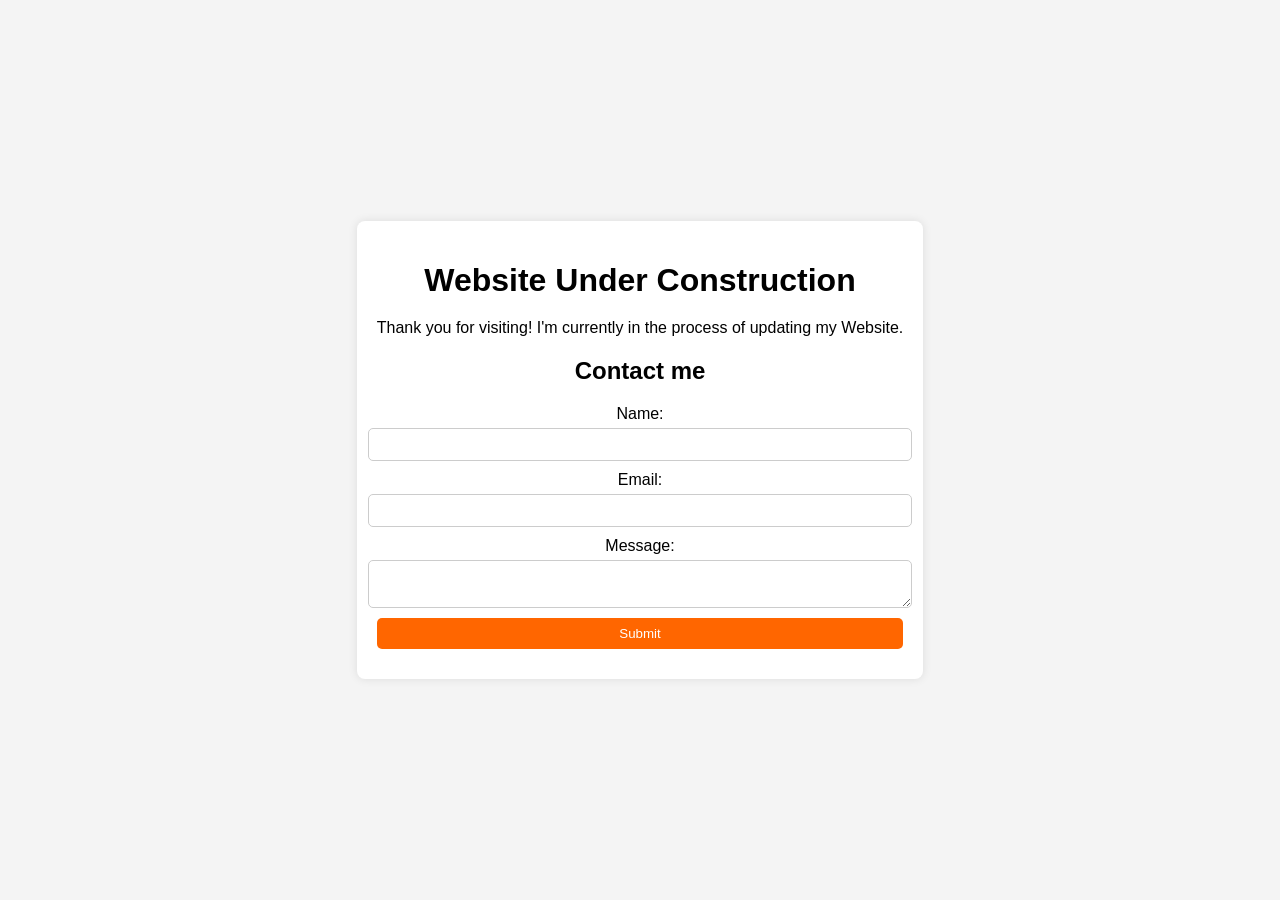
==== index.html @ 87bc018e ""Website under construction"" ====
<!DOCTYPE html>
<html lang="en">
    <head>
        <meta charset="UTF-8">
        <meta name="viewport" content="width=device-width, initial-scale=1.0">
        <title>Atharva Gitaye</title>
        <link rel="stylesheet" href="css/styles.css">
    </head>
    <body>
        <div class="construction-wrapper">
            <h1>Website Under Construction</h1>
            <p>Thank you for visiting! I'm currently in the process of updating my Website.</p>
            <h2>Contact me</h2>
            <form action="https://formspree.io/f/meqbndkp" method="post" class="contact-form">
                <label for="name">Name:</label>
                <input type="text" id="name" name="name" required>
                
                <label for="email">Email:</label>
                <input type="email" id="email" name="email" required>
                
                <label for="message">Message:</label>
                <textarea id="message" name="message" required></textarea>
                
                <input type="submit" value="Submit">
            </form>
        </div>
    </body>
</html>
---- css/styles.css ----
body {
    font-family: Arial, sans-serif;
    background-color: #f4f4f4;
    margin: 0;
    display: flex;
    justify-content: center;
    align-items: center;
    height: 100vh;
}

.construction-wrapper {
    text-align: center;
    background-color: #fff;
    padding: 20px;
    border-radius: 8px;
    box-shadow: 0 0 10px rgba(0, 0, 0, 0.1);
    max-width: 80%;
}

.construction-wrapper h1 {
    margin-bottom: 20px;
}

.contact-form {
    display: flex;
    flex-direction: column;
    align-items: center;
}

.contact-form label {
    margin-bottom: 5px;
}

.contact-form input,
.contact-form textarea {
    width: 100%;
    padding: 8px;
    margin-bottom: 10px;
    border-radius: 5px;
    border: 1px solid #ccc;
}

.contact-form input[type="submit"] {
    background-color: #ff6600;
    color: white;
    border: none;
    cursor: pointer;
    transition: background-color 0.3s;
}

.contact-form input[type="submit"]:hover {
    background-color: #ff3300;
}
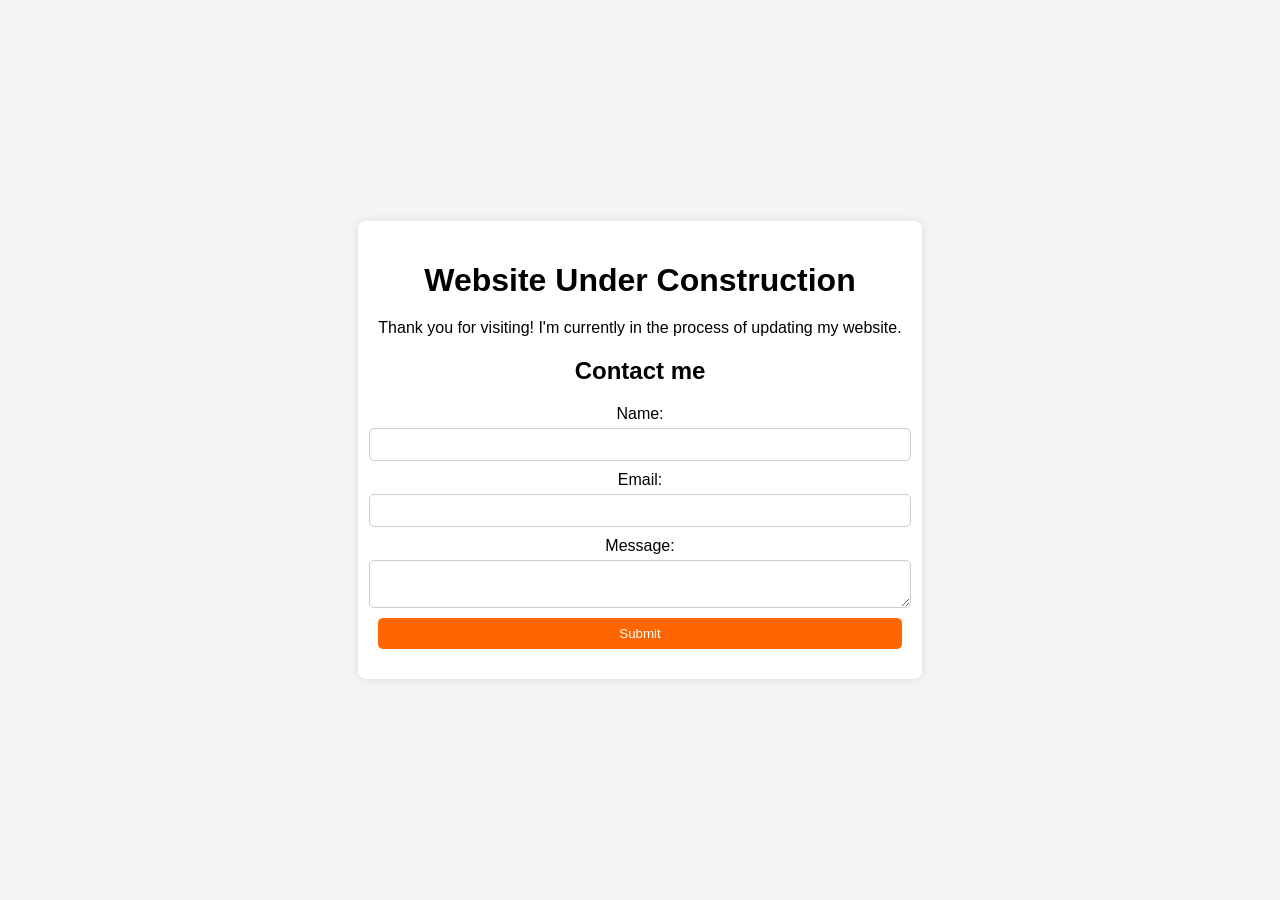
==== commit f7bb2fa8: "Website under construction" ====
--- a/index.html
+++ b/index.html
@@ -9,7 +9,7 @@
     <body>
         <div class="construction-wrapper">
             <h1>Website Under Construction</h1>
-            <p>Thank you for visiting! I'm currently in the process of updating my Website.</p>
+            <p>Thank you for visiting! I'm currently in the process of updating my website.</p>
             <h2>Contact me</h2>
             <form action="https://formspree.io/f/meqbndkp" method="post" class="contact-form">
                 <label for="name">Name:</label>
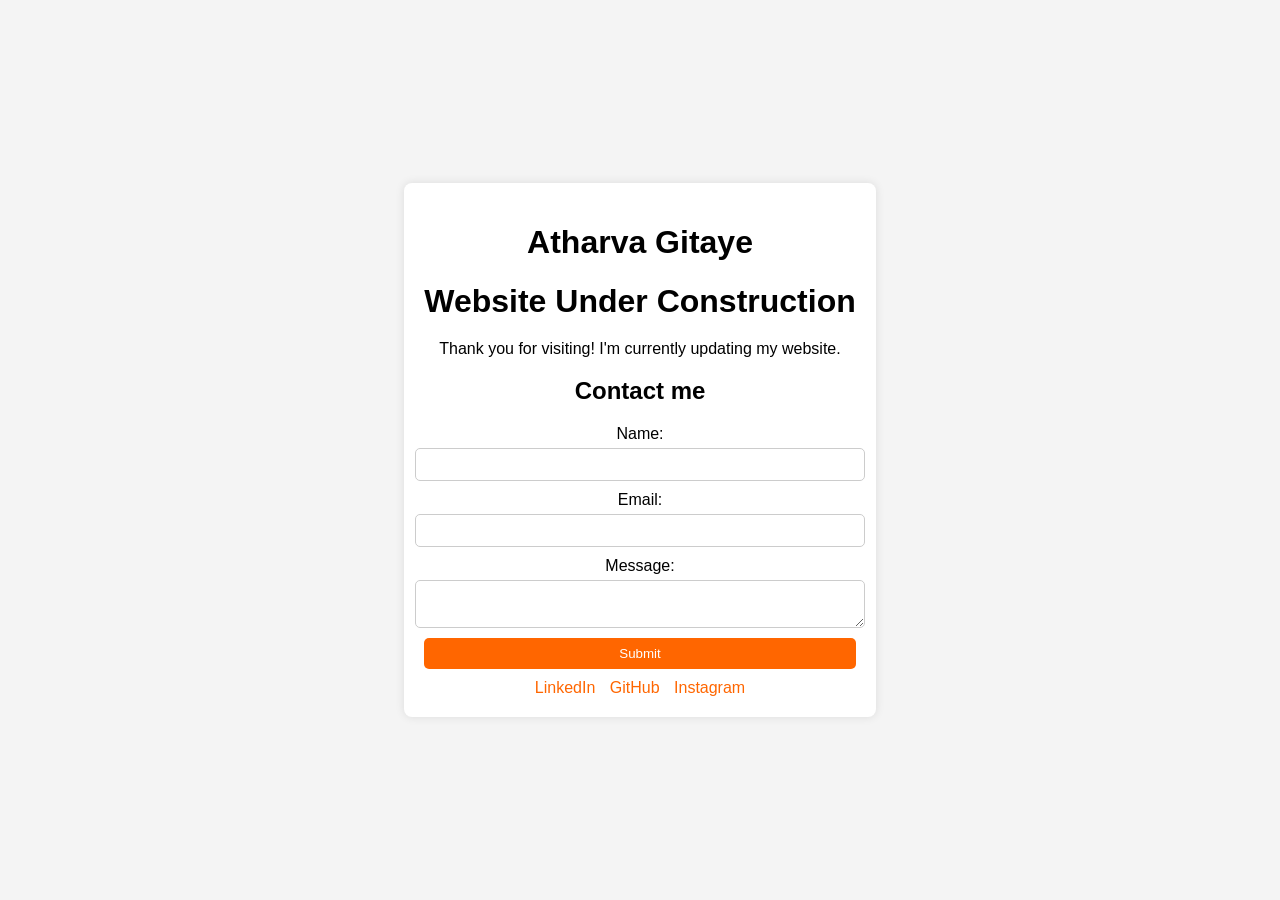
==== commit 0e1f0474: "Minor changes" ====
--- a/index.html
+++ b/index.html
@@ -4,14 +4,15 @@
         <meta charset="UTF-8">
         <meta name="viewport" content="width=device-width, initial-scale=1.0">
         <title>Atharva Gitaye</title>
-        <link rel="stylesheet" href="css/styles.css">
+        <link rel="stylesheet" href="css/main.css">
     </head>
     <body>
         <div class="construction-wrapper">
+            <h1>Atharva Gitaye</h1>
             <h1>Website Under Construction</h1>
-            <p>Thank you for visiting! I'm currently in the process of updating my website.</p>
+            <p>Thank you for visiting! I'm currently updating my website.</p>
             <h2>Contact me</h2>
-            <form action="https://formspree.io/f/meqbndkp" method="post" class="contact-form">
+            <form action="https://formspree.io/f/xpzgepjq" method="post" class="contact-form">
                 <label for="name">Name:</label>
                 <input type="text" id="name" name="name" required>
                 
@@ -19,10 +20,14 @@
                 <input type="email" id="email" name="email" required>
                 
                 <label for="message">Message:</label>
-                <textarea id="message" name="message" required></textarea>
+                <textarea id="message" name="message" maxlength="250" required></textarea>
                 
                 <input type="submit" value="Submit">
             </form>
+
+            <a href="https://www.linkedin.com/in/atharvagitaye" target="_blank">LinkedIn</a>
+            <a href="https://www.github.com/atharvagitaye" target="_blank">GitHub</a>
+            <a href="https://www.instagram.com/atharvagitaye" target="_blank">Instagram</a>
         </div>
     </body>
 </html>
--- a/css/main.css
+++ b/css/main.css
@@ -0,0 +1,77 @@
+body {
+    font-family: Arial, sans-serif;
+    background-color: #f4f4f4;
+    margin: 0;
+    display: flex;
+    justify-content: center;
+    align-items: center;
+    height: 100vh;
+}
+
+.construction-wrapper {
+    text-align: center;
+    background-color: #fff;
+    padding: 20px;
+    border-radius: 8px;
+    box-shadow: 0 0 10px rgba(0, 0, 0, 0.1);
+    max-width: 80%;
+}
+
+.construction-wrapper h1 {
+    margin-bottom: 20px;
+}
+
+.contact-form {
+    display: flex;
+    flex-direction: column;
+    align-items: center;
+}
+
+.contact-form label {
+    margin-bottom: 5px;
+}
+
+.contact-form input, .contact-form textarea {
+    width: 100%;
+    padding: 8px;
+    margin-bottom: 10px;
+    border-radius: 5px;
+    border: 1px solid #ccc;
+}
+
+.contact-form input[type="submit"] {
+    background-color: #ff6600;
+    color: white;
+    border: none;
+    cursor: pointer;
+    transition: background-color 0.3s;
+}
+
+.contact-form input[type="submit"]:hover {
+    background-color: #ff3300;
+}
+
+a {
+    padding-left: 5px;
+    padding-right: 5px;
+}
+
+a:link {
+    color: #ff6600;
+    text-decoration: none;
+}
+
+a:visited {
+    color: #ff6600;
+    text-decoration: none;
+}
+
+a:hover {
+    color: blue;
+    text-decoration: underline;
+}
+
+a:active {
+    color: orange;
+    text-decoration: none;
+}
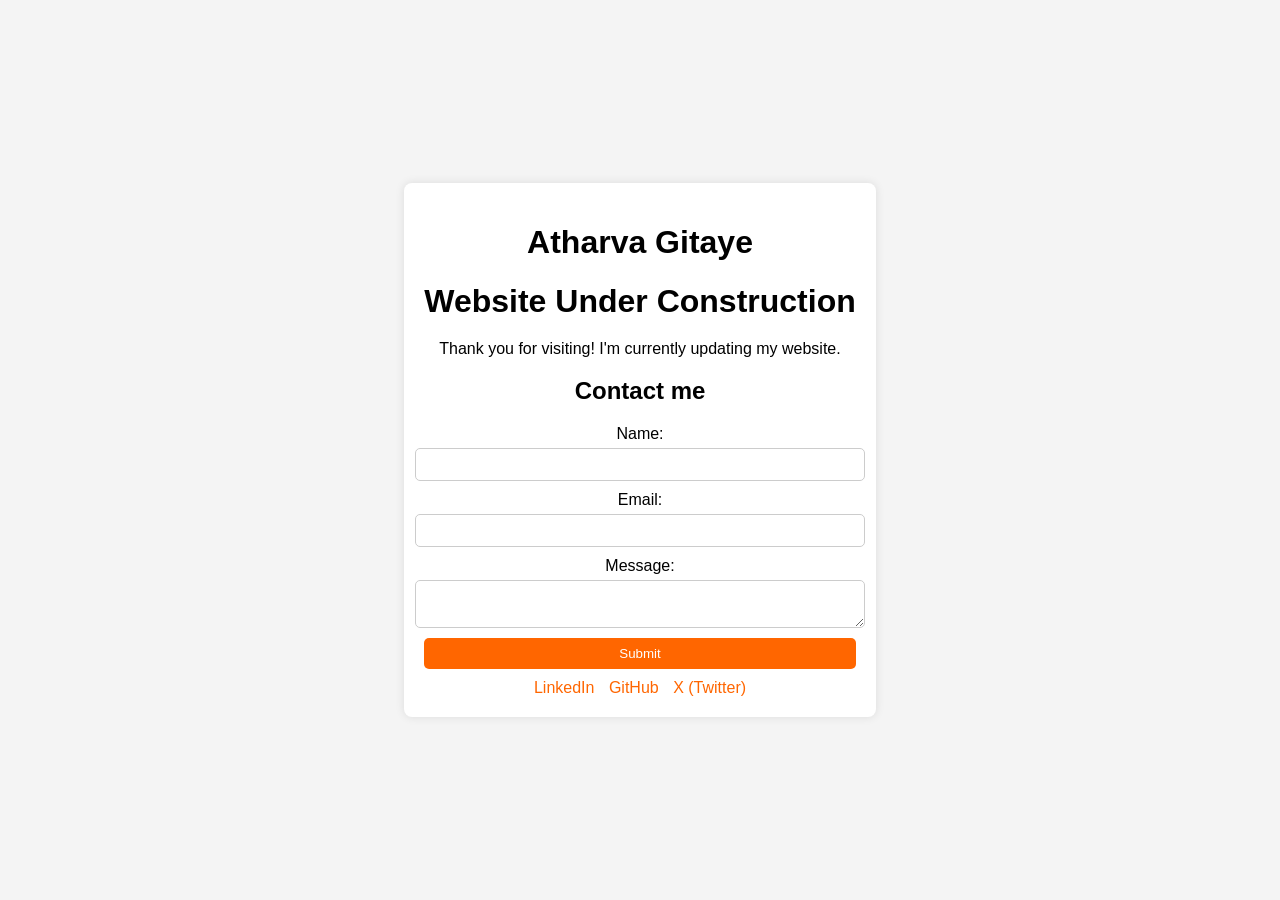
==== commit 78b39c6e: "Minor changes" ====
--- a/index.html
+++ b/index.html
@@ -27,7 +27,7 @@
 
             <a href="https://www.linkedin.com/in/atharvagitaye" target="_blank">LinkedIn</a>
             <a href="https://www.github.com/atharvagitaye" target="_blank">GitHub</a>
-            <a href="https://www.instagram.com/atharvagitaye" target="_blank">Instagram</a>
+            <a href="https://www.x.com/atharvagitaye" target="_blank">X (Twitter)</a>
         </div>
     </body>
 </html>
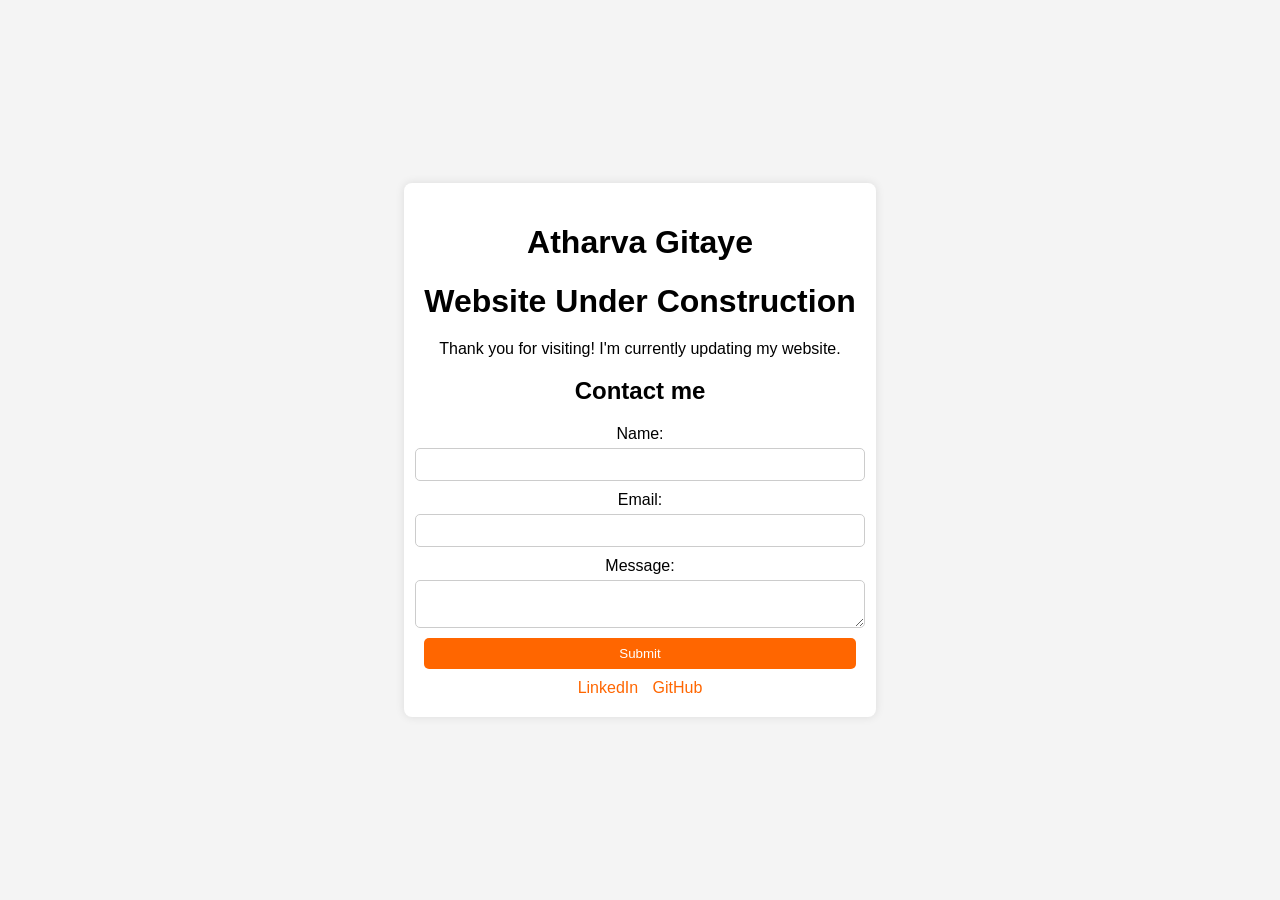
==== commit 4d58deeb: "Updates" ====
--- a/index.html
+++ b/index.html
@@ -27,7 +27,6 @@
 
             <a href="https://www.linkedin.com/in/atharvagitaye" target="_blank">LinkedIn</a>
             <a href="https://www.github.com/atharvagitaye" target="_blank">GitHub</a>
-            <a href="https://www.x.com/atharvagitaye" target="_blank">X (Twitter)</a>
         </div>
     </body>
 </html>
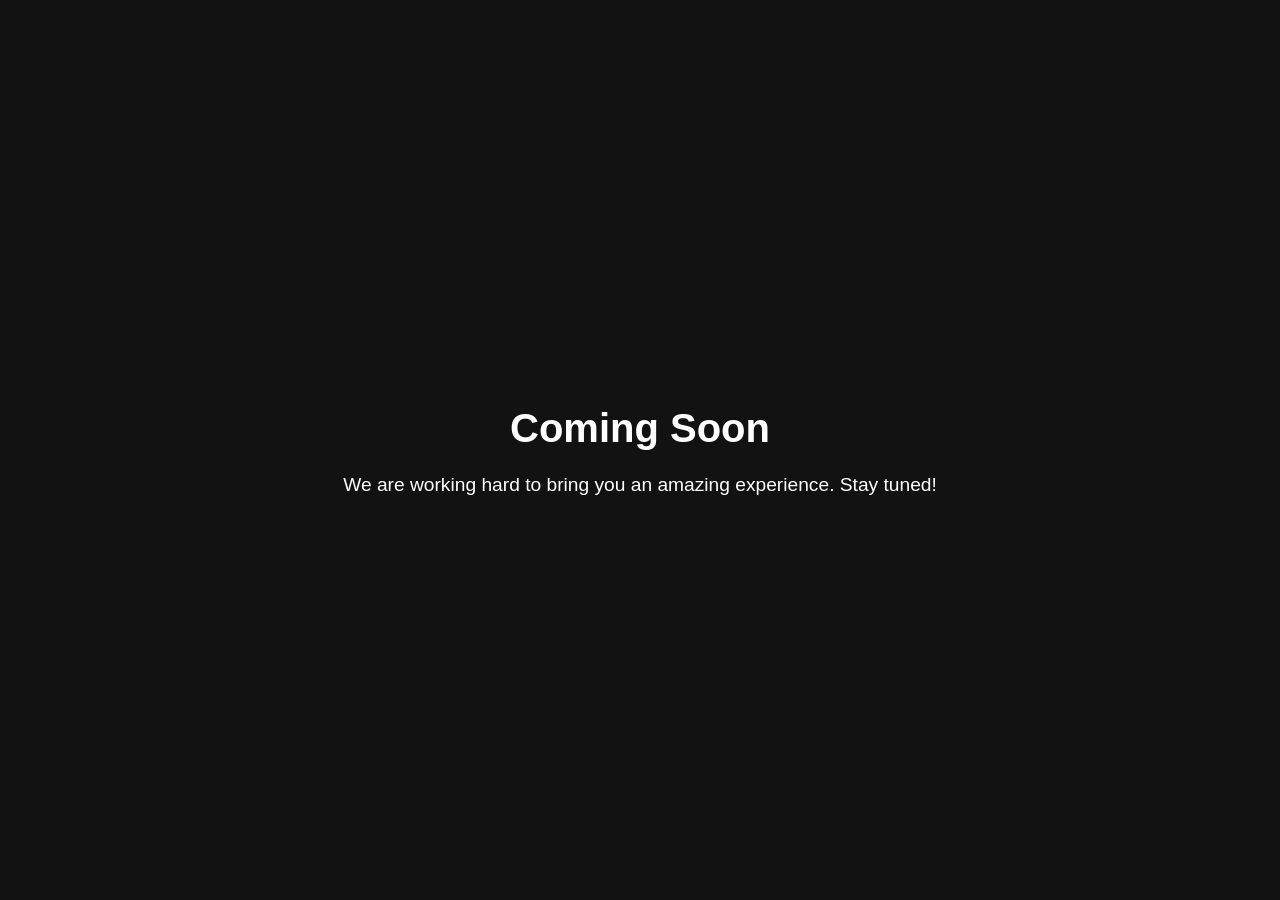
==== commit fee611aa: "Initial Commit" ====
--- a/index.html
+++ b/index.html
@@ -1,32 +1,62 @@
 <!DOCTYPE html>
 <html lang="en">
-    <head>
-        <meta charset="UTF-8">
-        <meta name="viewport" content="width=device-width, initial-scale=1.0">
-        <title>Atharva Gitaye</title>
-        <link rel="stylesheet" href="css/main.css">
-    </head>
-    <body>
-        <div class="construction-wrapper">
-            <h1>Atharva Gitaye</h1>
-            <h1>Website Under Construction</h1>
-            <p>Thank you for visiting! I'm currently updating my website.</p>
-            <h2>Contact me</h2>
-            <form action="https://formspree.io/f/xpzgepjq" method="post" class="contact-form">
-                <label for="name">Name:</label>
-                <input type="text" id="name" name="name" required>
-                
-                <label for="email">Email:</label>
-                <input type="email" id="email" name="email" required>
-                
-                <label for="message">Message:</label>
-                <textarea id="message" name="message" maxlength="250" required></textarea>
-                
-                <input type="submit" value="Submit">
-            </form>
+<head>
+    <meta charset="UTF-8">
+    <meta name="viewport" content="width=device-width, initial-scale=1.0">
+    <title>Coming Soon</title>
+    <style>
+        body {
+            margin: 0;
+            padding: 0;
+            font-family: 'Arial', sans-serif;
+            background-color: #121212;
+            color: #ffffff;
+            display: flex;
+            justify-content: center;
+            align-items: center;
+            height: 100vh;
+            text-align: center;
+        }
 
-            <a href="https://www.linkedin.com/in/atharvagitaye" target="_blank">LinkedIn</a>
-            <a href="https://www.github.com/atharvagitaye" target="_blank">GitHub</a>
-        </div>
-    </body>
-</html>+        .container {
+            max-width: 600px;
+            padding: 20px;
+        }
+
+        h1 {
+            font-size: 2.5em;
+            margin-bottom: 10px;
+        }
+
+        p {
+            font-size: 1.2em;
+            line-height: 1.6;
+            margin-bottom: 20px;
+        }
+
+        @media (max-width: 768px) {
+            h1 {
+                font-size: 2em;
+            }
+            p {
+                font-size: 1em;
+            }
+        }
+
+        @media (max-width: 480px) {
+            h1 {
+                font-size: 1.5em;
+            }
+            p {
+                font-size: 0.9em;
+            }
+        }
+    </style>
+</head>
+<body>
+    <div class="container">
+        <h1>Coming Soon</h1>
+        <p>We are working hard to bring you an amazing experience. Stay tuned!</p>
+    </div>
+</body>
+</html>
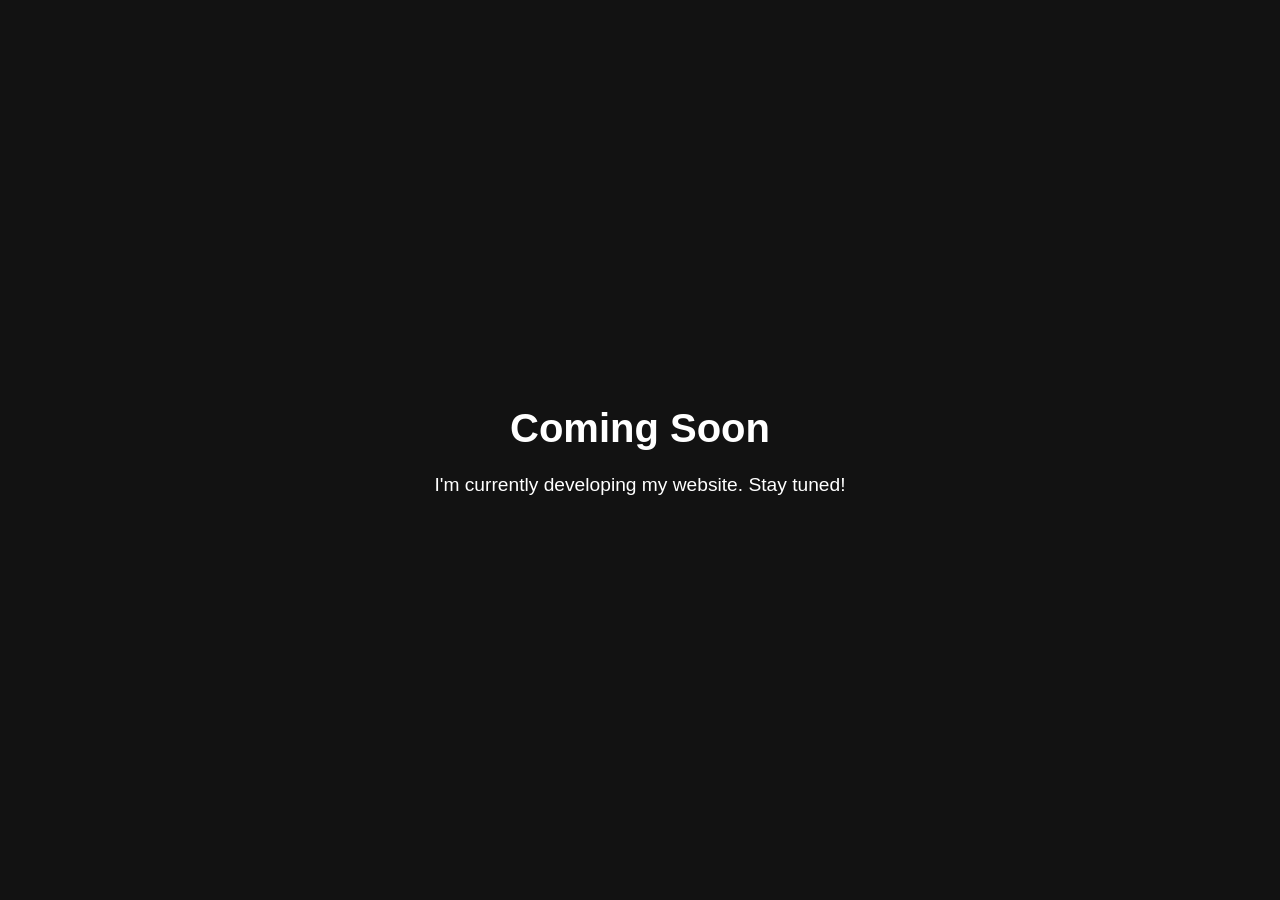
==== commit 408c7cc2: "Update index.html" ====
--- a/index.html
+++ b/index.html
@@ -56,7 +56,7 @@
 <body>
     <div class="container">
         <h1>Coming Soon</h1>
-        <p>We are working hard to bring you an amazing experience. Stay tuned!</p>
+        <p>I'm currently developing my website. Stay tuned!</p>
     </div>
 </body>
 </html>
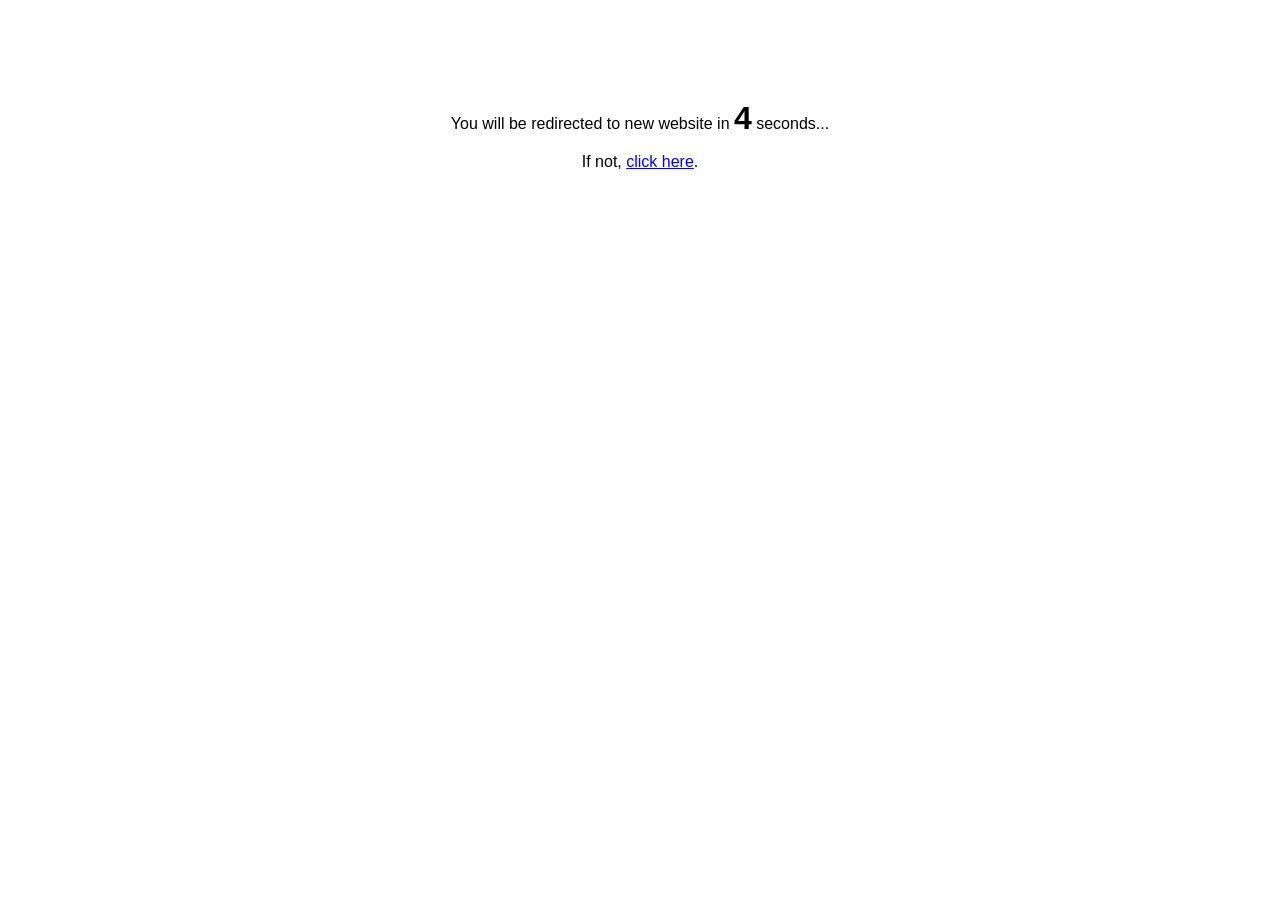
==== commit 2a216111: "Update index.html for redirect and countdown" ====
--- a/index.html
+++ b/index.html
@@ -1,62 +1,33 @@
 <!DOCTYPE html>
-<html lang="en">
+<html>
 <head>
-    <meta charset="UTF-8">
-    <meta name="viewport" content="width=device-width, initial-scale=1.0">
-    <title>Coming Soon</title>
+    <title>Redirecting...</title>
+    <meta http-equiv="refresh" content="5; url=https://atharvagitaye.dev/">
     <style>
         body {
-            margin: 0;
-            padding: 0;
-            font-family: 'Arial', sans-serif;
-            background-color: #121212;
-            color: #ffffff;
-            display: flex;
-            justify-content: center;
-            align-items: center;
-            height: 100vh;
+            font-family: Arial, sans-serif;
             text-align: center;
+            margin-top: 100px;
         }
-
-        .container {
-            max-width: 600px;
-            padding: 20px;
-        }
-
-        h1 {
-            font-size: 2.5em;
-            margin-bottom: 10px;
-        }
-
-        p {
-            font-size: 1.2em;
-            line-height: 1.6;
-            margin-bottom: 20px;
-        }
-
-        @media (max-width: 768px) {
-            h1 {
-                font-size: 2em;
-            }
-            p {
-                font-size: 1em;
-            }
-        }
-
-        @media (max-width: 480px) {
-            h1 {
-                font-size: 1.5em;
-            }
-            p {
-                font-size: 0.9em;
-            }
+        #countdown {
+            font-size: 2em;
+            font-weight: bold;
         }
     </style>
 </head>
 <body>
-    <div class="container">
-        <h1>Coming Soon</h1>
-        <p>I'm currently developing my website. Stay tuned!</p>
-    </div>
+    <p>You will be redirected to new website in <span id="countdown">5</span> seconds...</p>
+    <p>If not, <a href="https://atharvagitaye.dev/">click here</a>.</p>
+
+    <script>
+        let timeLeft = 5;
+        const countdownEl = document.getElementById("countdown");
+
+        const timer = setInterval(() => {
+            timeLeft--;
+            countdownEl.textContent = timeLeft;
+            if (timeLeft <= 0) clearInterval(timer);
+        }, 1000);
+    </script>
 </body>
 </html>
